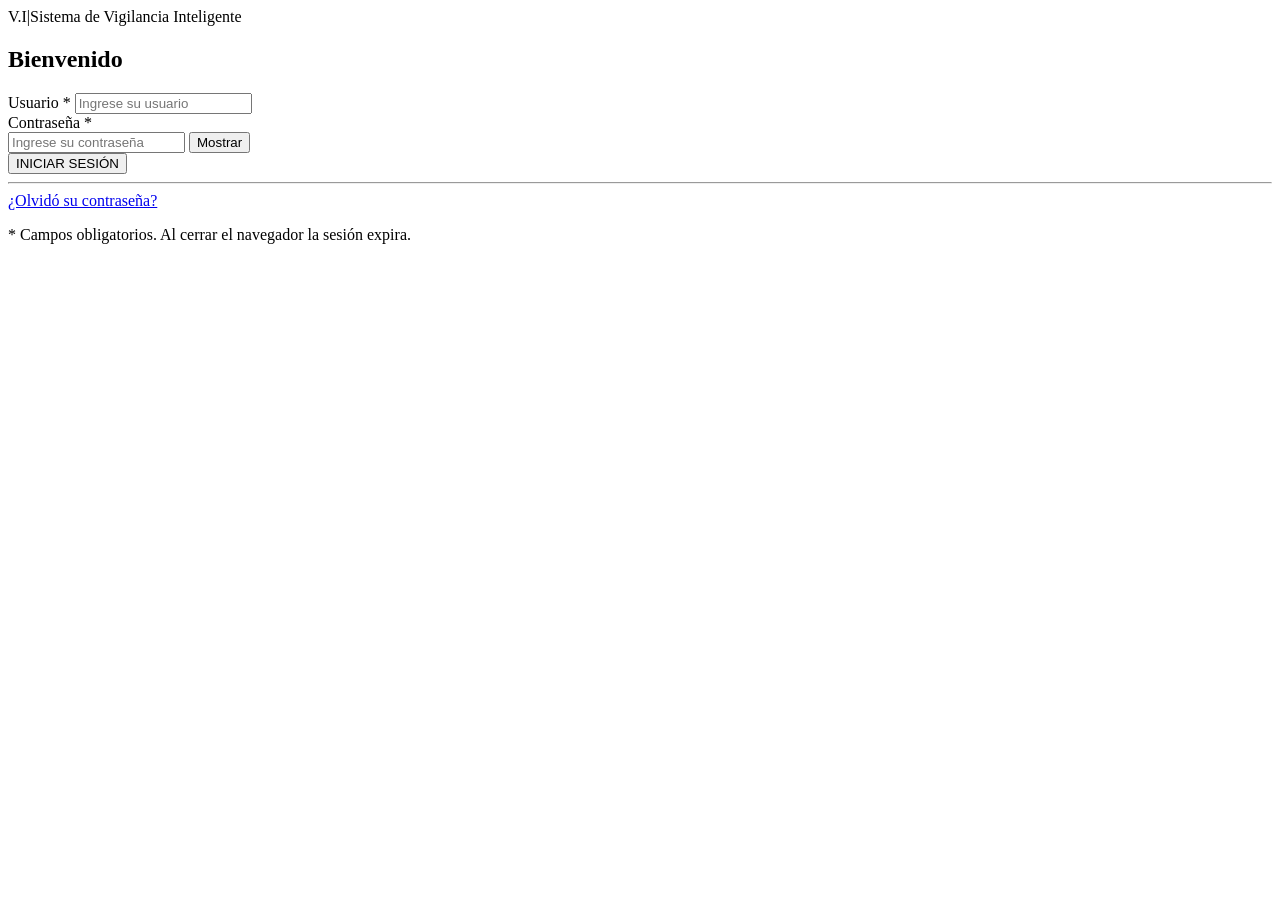
==== frontend/login.html @ 71f05b2b "feat(US-02): implementar conexion de camara en vivo y consolidar arquitectura limpia en backend y fr" ====
<!DOCTYPE html>
<html lang="es">
<head>
  <meta charset="utf-8">
  <meta name="viewport" content="width=device-width, initial-scale=1">
  <title>Iniciar sesión — V.I Sistema de Vigilancia Inteligente</title>
  <link rel="stylesheet" href="/static/css/styles.css">
</head>
<body>
  <header class="top-nav">
    <span class="brand"><span class="brand-mark">V.I</span><span class="brand-sep">|</span>Sistema de Vigilancia Inteligente</span>
  </header>

  <main class="auth-main">
    <section class="auth-card" aria-labelledby="login-title">
      <div class="auth-card-head">
        <h1 class="auth-title" id="login-title">Bienvenido</h1>
      </div>

      <div class="auth-card-body">
        <form id="login-form" class="form-stack" novalidate autocomplete="off">
          <div id="login-alert" class="alert alert-error" role="alert" aria-live="assertive" hidden>
            <p class="alert-heading" id="login-alert-title">Credenciales inválidas o sesión única ya activa.</p>
            <p class="alert-text" id="login-alert-text">Verifique su usuario y contraseña e intente nuevamente.</p>
          </div>

          <div class="field">
            <label class="field-label" for="usuario">Usuario *</label>
            <input class="text-input" type="text" id="usuario" name="usuario" placeholder="Ingrese su usuario" maxlength="50" autocomplete="username" autocapitalize="none" spellcheck="false" required>
            <p class="field-error" id="usuario-error" hidden></p>
          </div>

          <div class="field">
            <label class="field-label" for="clave">Contraseña *</label>
            <div class="password-wrap">
              <input class="text-input" type="password" id="clave" name="clave" placeholder="Ingrese su contraseña" maxlength="72" autocomplete="current-password" required>
              <button class="password-toggle" type="button" data-toggle-password="clave" aria-controls="clave" aria-label="Mostrar contraseña">Mostrar</button>
            </div>
            <p class="field-error" id="clave-error" hidden></p>
          </div>

          <button class="btn btn-primary btn-block" type="submit" id="login-submit">INICIAR SESIÓN</button>

          <hr class="divider">

          <div class="action-row">
            <a class="btn btn-secondary" href="/recuperar">¿Olvidó su contraseña?</a>
          </div>
        </form>
      </div>

      <p class="auth-card-foot">* Campos obligatorios. Al cerrar el navegador la sesión expira.</p>
    </section>
  </main>

  <script src="/static/js/common.js"></script>
  <script src="/static/js/login.js"></script>
</body>
</html>
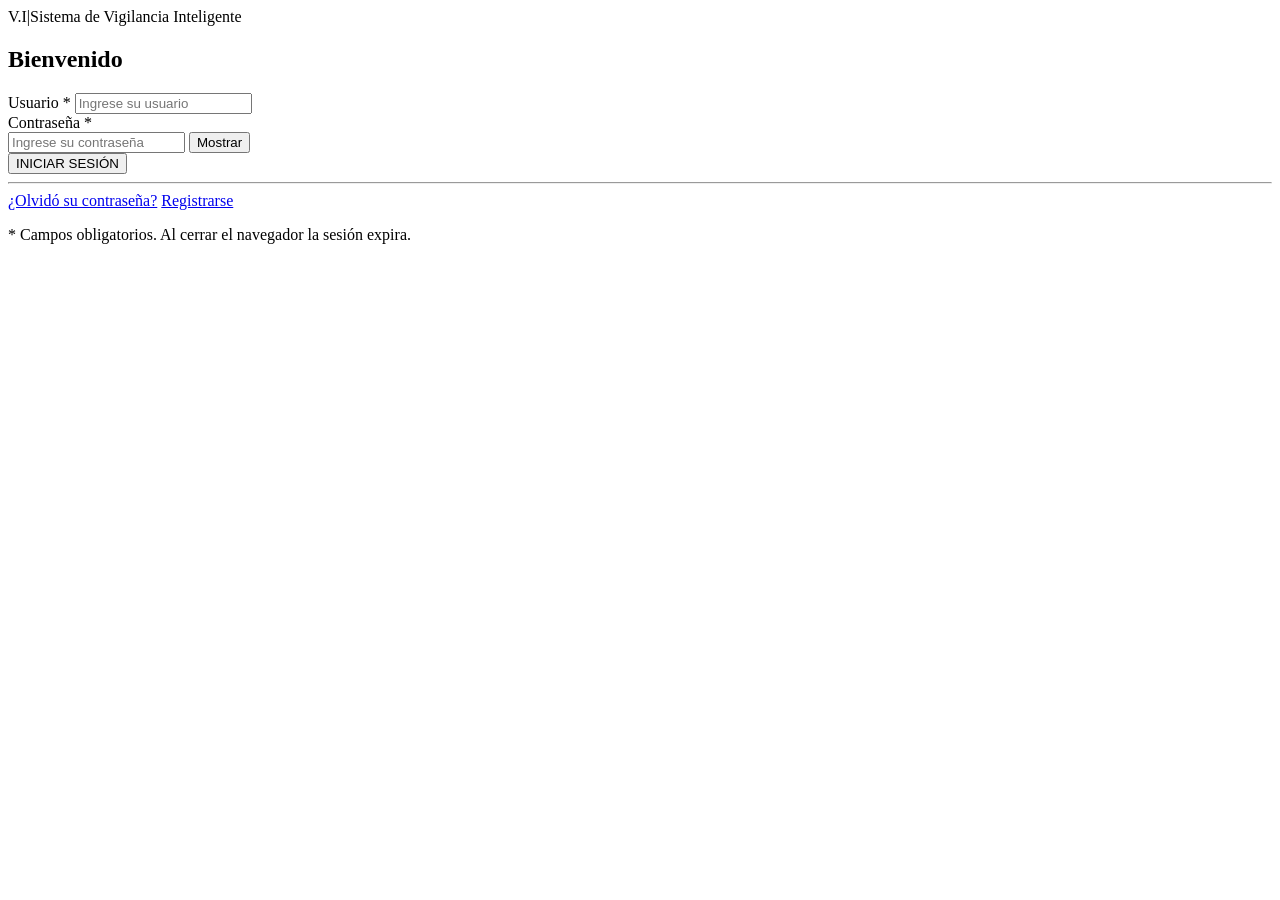
==== commit 781576ab: "feat(auth): implementar registro de usuarios" ====
--- a/frontend/login.html
+++ b/frontend/login.html
@@ -19,6 +19,11 @@
 
       <div class="auth-card-body">
         <form id="login-form" class="form-stack" novalidate autocomplete="off">
+          <div id="login-success" class="alert alert-success" role="status" aria-live="polite" hidden>
+            <p class="alert-heading" id="login-success-title">Usuario registrado exitosamente.</p>
+            <p class="alert-text" id="login-success-text">Ingrese sus credenciales para iniciar sesión.</p>
+          </div>
+
           <div id="login-alert" class="alert alert-error" role="alert" aria-live="assertive" hidden>
             <p class="alert-heading" id="login-alert-title">Credenciales inválidas o sesión única ya activa.</p>
             <p class="alert-text" id="login-alert-text">Verifique su usuario y contraseña e intente nuevamente.</p>
@@ -43,8 +48,9 @@
 
           <hr class="divider">
 
-          <div class="action-row">
+          <div class="action-row-split">
             <a class="btn btn-secondary" href="/recuperar">¿Olvidó su contraseña?</a>
+            <a class="btn btn-secondary" href="/registro">Registrarse</a>
           </div>
         </form>
       </div>
